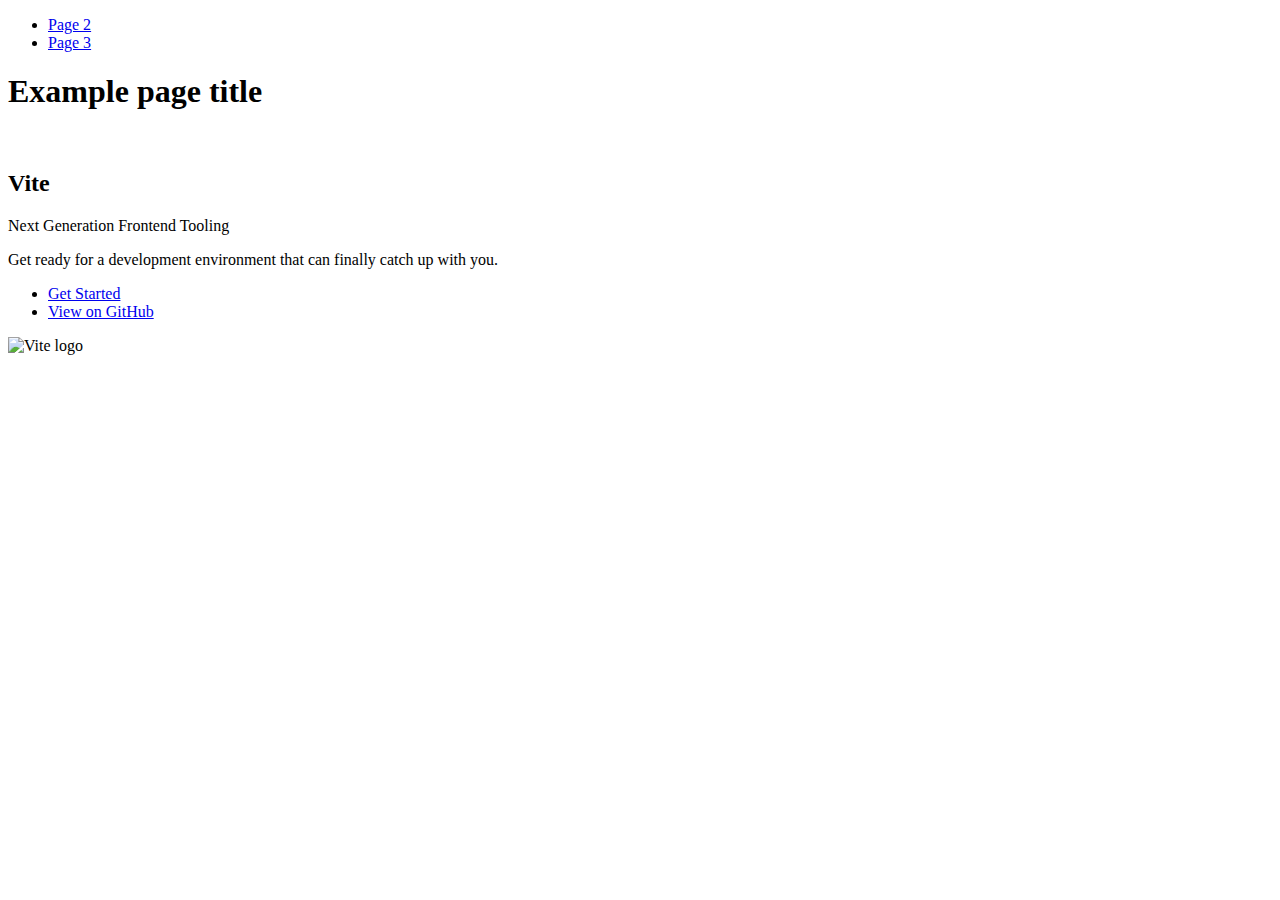
==== index.html @ ab3a3e54 "Deploying to gh-pages from @ Bilychuk/goit-js-hw-09@14d8047f0b69f26a0e01b76b04ebb26075b89172 🚀" ====
<!DOCTYPE html>
<html lang="en">
  <head>
    <meta charset="UTF-8" />
    <link rel="icon" type="image/svg+xml" href="/goit-js-hw-09/favicon.svg" />
    <meta name="viewport" content="width=device-width, initial-scale=1.0" />
    <title>Vanilla App Template</title>
    
    <script type="module" crossorigin src="/goit-js-hw-09/commonHelpers.js"></script>
    <link rel="stylesheet" href="/goit-js-hw-09/assets/index-10c40100.css">
  </head>
  <body>
    <header class="header">
  <nav class="nav">
    <ul class="nav-list">
      <li class="nav-item">
        <a href="./page-2.html" class="nav-link">Page 2</a>
      </li>

      <li class="nav-item">
        <a href="./page-3.html" class="nav-link">Page 3</a>
      </li>
    </ul>
  </nav>
</header>


    <section>
      <h1>Example page title</h1>
      <!-- Path to images as from index.html file -->
      <img src="/goit-js-hw-09/assets/javascript-8dac5379.svg" alt="" />
    </section>

    <!-- Loads the specified .html file -->
    <section class="vite-promo">
  <div class="container">
    <div class="wrapper">
      <h2 class="title">
        <span class="gradient">Vite</span>
      </h2>
      <p class="text">Next Generation Frontend Tooling</p>
      <p class="tagline">
        Get ready for a development environment that can finally catch up with
        you.
      </p>

      <ul class="actions">
        <li class="action">
          <a
            class="link"
            href="https://vitejs.dev/guide/"
            target="_blank"
            rel="noopener noreferrer"
            >Get Started</a
          >
        </li>
        <li class="action">
          <a
            class="link"
            href="https://github.com/vitejs/vite"
            target="_blank"
            rel="noopener noreferrer"
            >View on GitHub</a
          >
        </li>
      </ul>
    </div>

    <div class="thumb">
      <!-- Path to images as from index.html file -->
      <img
        class="pic"
        src="/goit-js-hw-09/assets/vite-logo-51249ca9.png"
        alt="Vite logo"
        width="640"
        height="640"
      />
    </div>
  </div>
</section>


    
  </body>
</html>
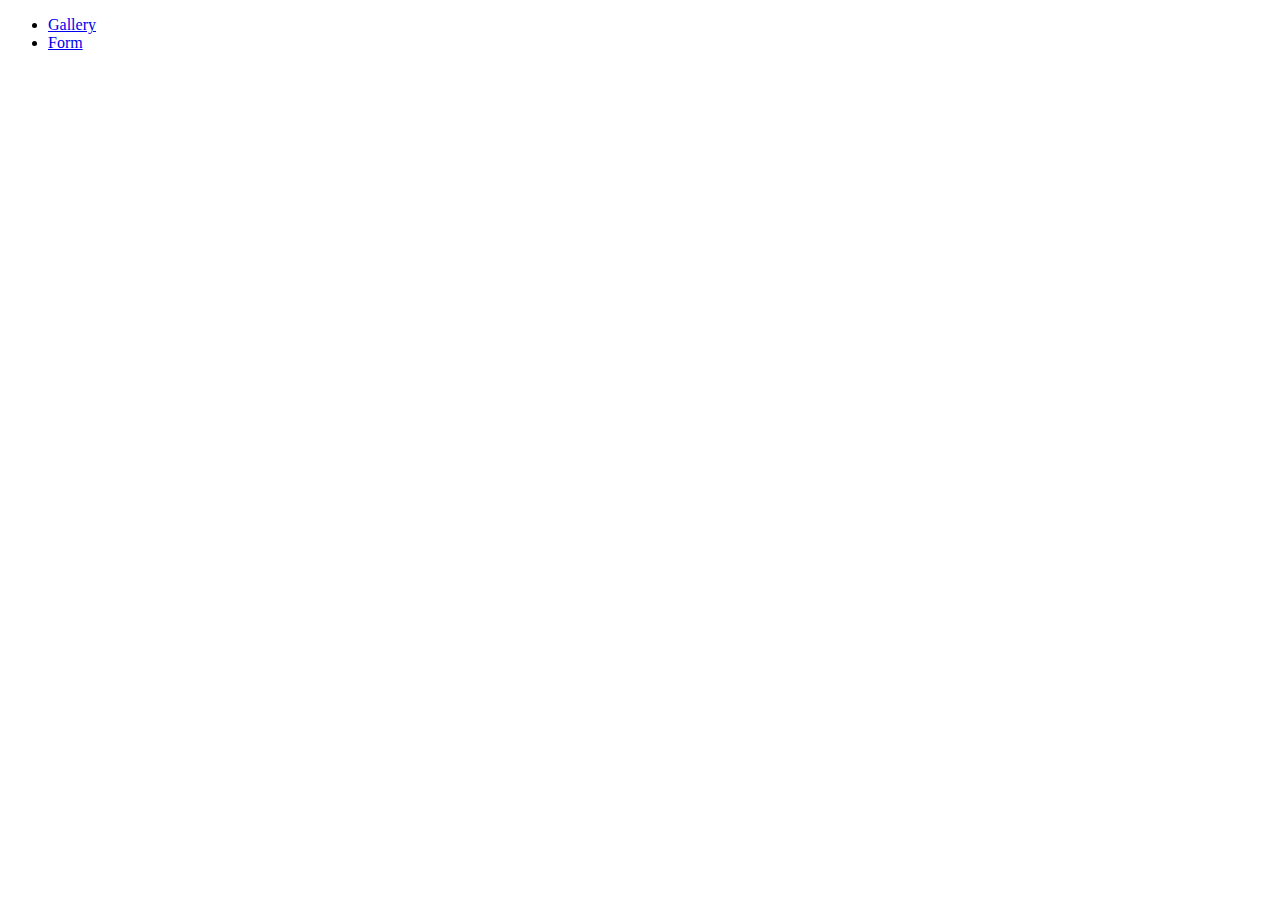
==== commit 9bfedcf7: "Deploying to gh-pages from @ Bilychuk/goit-js-hw-09@f3d48ecfc7a60d94dd0f13717bdecca45f70691d 🚀" ====
--- a/index.html
+++ b/index.html
@@ -4,81 +4,22 @@
     <meta charset="UTF-8" />
     <link rel="icon" type="image/svg+xml" href="/goit-js-hw-09/favicon.svg" />
     <meta name="viewport" content="width=device-width, initial-scale=1.0" />
-    <title>Vanilla App Template</title>
+    <title>Goit-js-hw-09</title>
     
-    <script type="module" crossorigin src="/goit-js-hw-09/commonHelpers.js"></script>
-    <link rel="stylesheet" href="/goit-js-hw-09/assets/index-10c40100.css">
+    <script type="module" crossorigin src="/goit-js-hw-09/assets/styles-3c4e11fa.js"></script>
+    <link rel="stylesheet" href="/goit-js-hw-09/assets/styles-d3b5fc92.css">
   </head>
   <body>
-    <header class="header">
-  <nav class="nav">
-    <ul class="nav-list">
-      <li class="nav-item">
-        <a href="./page-2.html" class="nav-link">Page 2</a>
-      </li>
-
-      <li class="nav-item">
-        <a href="./page-3.html" class="nav-link">Page 3</a>
-      </li>
-    </ul>
-  </nav>
-</header>
-
-
-    <section>
-      <h1>Example page title</h1>
-      <!-- Path to images as from index.html file -->
-      <img src="/goit-js-hw-09/assets/javascript-8dac5379.svg" alt="" />
-    </section>
-
-    <!-- Loads the specified .html file -->
-    <section class="vite-promo">
-  <div class="container">
-    <div class="wrapper">
-      <h2 class="title">
-        <span class="gradient">Vite</span>
-      </h2>
-      <p class="text">Next Generation Frontend Tooling</p>
-      <p class="tagline">
-        Get ready for a development environment that can finally catch up with
-        you.
-      </p>
-
-      <ul class="actions">
-        <li class="action">
-          <a
-            class="link"
-            href="https://vitejs.dev/guide/"
-            target="_blank"
-            rel="noopener noreferrer"
-            >Get Started</a
-          >
+    <nav class="nav">
+      <ul class="nav-list">
+        <li class="nav-item">
+          <a href="./1-gallery.html" class="nav-link">Gallery</a>
         </li>
-        <li class="action">
-          <a
-            class="link"
-            href="https://github.com/vitejs/vite"
-            target="_blank"
-            rel="noopener noreferrer"
-            >View on GitHub</a
-          >
+        <li class="nav-item">
+          <a href="./2-form.html" class="nav-link">Form</a>
         </li>
       </ul>
-    </div>
-
-    <div class="thumb">
-      <!-- Path to images as from index.html file -->
-      <img
-        class="pic"
-        src="/goit-js-hw-09/assets/vite-logo-51249ca9.png"
-        alt="Vite logo"
-        width="640"
-        height="640"
-      />
-    </div>
-  </div>
-</section>
-
+    </nav>
 
     
   </body>
